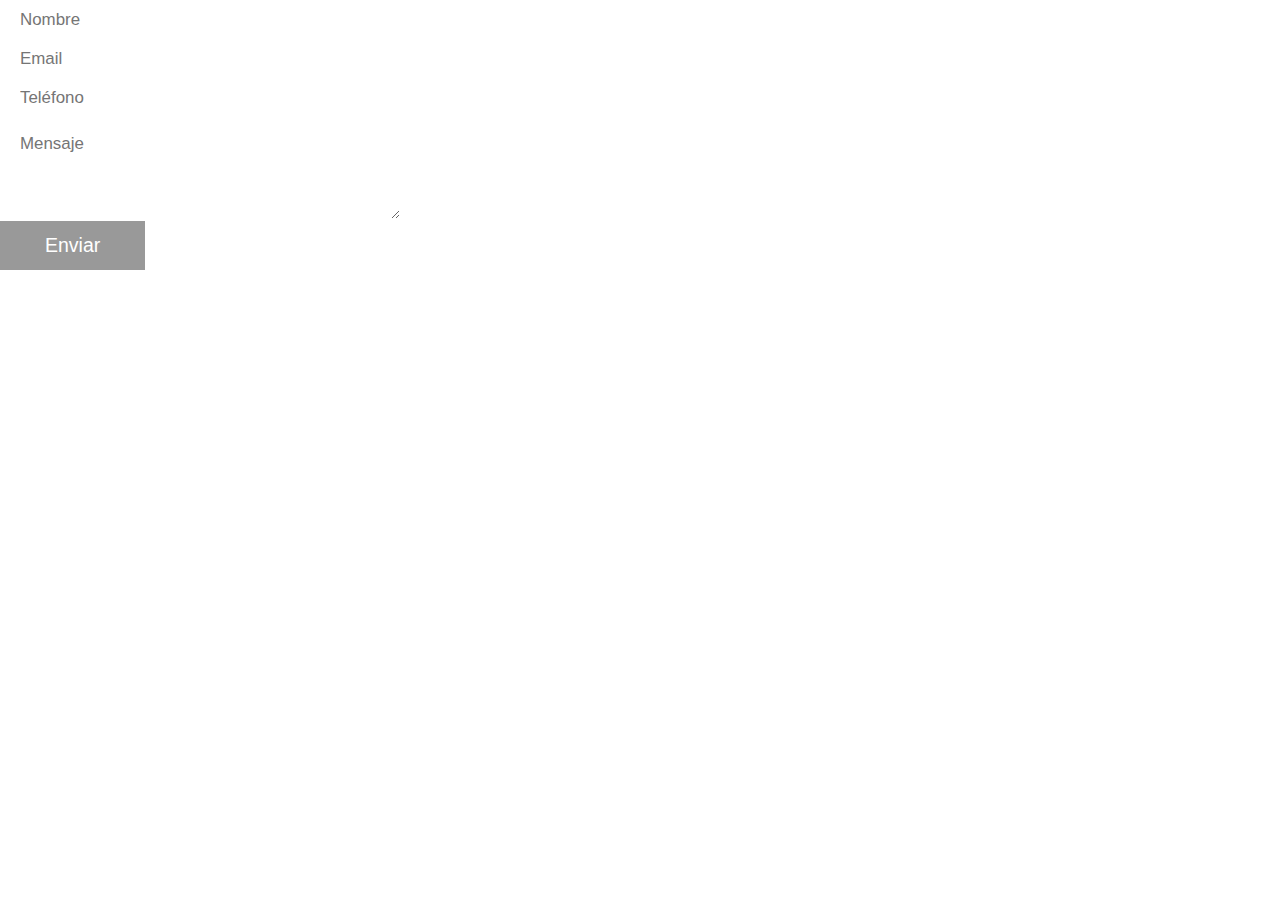
==== Form.html @ 89f0f5bc "Update Form.html" ====
<!DOCTYPE html PUBLIC >

<html><head><meta http-equiv="Content-Type" content="text/html; charset=UTF-8">
     
   
    

    <link rel="stylesheet" href="Css/Button.css">
</head>
<body>

<style type="text/css">

body {
    font-family: 'Roboto Condensed', sans-serif;
    font-size : 13px;
    color : #474747;
    background-color: transparent;
    margin: 0 auto;
}
select, option { font-size:16px; }

ol.phpfmg_form { list-style-type: none; padding: 0; margin: 0; }
ol.phpfmg_form input, ol.phpfmg_form textarea { border-radius: 5px; }
ol.phpfmg_form li {
    clear:both;
    display:block;
    overflow:hidden;
	width: 100%
}
.form_field, .form_required { font-weight : bold; }
.form_submit_block { padding-top: 3px; }
.text_box, .text_area {
    width:400px;
    font-family: 'Roboto Condensed', sans-serif;
    font-size: 1.5em;
    font-weight: 300;
    color: #222;
    outline: none;
    border: none;
    margin: 25px 0 0 0;
    padding: 5px 20px;
    transition: all 0.15s ease-in;
}
.text_box1 { margin: 0; }
.text_box { height: 63px; }
.text_area { height:100px; padding: 15px 20px 5px 20px; }
.text_box:focus, .text_area:focus { background: #454545; color: #fff; transition: all 0.3s ease-out; }
.form_error_title { font-weight: bold; color: #a80000; }
.form_error {
    background: #F4F6E5;
    border: 1px dashed #555;
    padding: 10px;
    margin-bottom: 10px;
}
.form_error_highlight { background-color: #F4F6E5; border-bottom: 1px dashed #ff0000; }
div.instruction_error { color: red; font-weight:bold; }
hr.sectionbreak { height:1px; color: #ccc; }
#frmFormMailContainer input[type="submit"] {
    padding: 13px 45px; 
    font-weight: bold;
    background: #999;
    outline: none;
    border: none;
    font-family: 'Roboto Condensed', sans-serif;
    text-align: center;
    font-size: 1.5em;
    font-weight: 300;
    color: #fff;
    cursor: pointer;
    transition: all 0.15s ease-in;
}
#frmFormMailContainer input[type="submit"]:hover { background: #224181; transition: all 0.3s ease-out; }
#thank_you_msg {
    font-family: 'Roboto Condensed', sans-serif;
    text-align: center;
    font-size: 2em;
    line-height: 1em;
    font-weight: 300;
    color: #fff;
    text-align: center;
    padding: 90px 0 0 0;
}
    
.text_box { height: 35px !important; font-size: 1.3em !important; margin: 2px auto !important; border-radius: 3px !important; padding: 8.5px 20px !important; }
.text_area { height: 100px !important; padding: 15px 20px !important; font-size: 1.3em !important; margin: 2px auto !important; border-radius: 3px !important; }

@media only screen and (max-width: 979px) {
    .text_box, .text_area { width:91%; }
}
@media only screen and (max-width: 735px) {
    .text_box, .text_area { width:88%; }
}
@media only screen and (max-width: 479px) {
    .text_box, .text_area { width:87%; margin: 7px auto; }
}
    
</style>

<div class="form_description">

</div>



<div id="frmFormMailContainer">
    <form name="frmFormMail" id="frmFormMail" target="submitToFrame" action="https://formsubmit.co/1842d63db9102af9b775bc2e66cb0067" method="POST">
        <input type="hidden" name="formmail_submit" value="Y">
    
        <div class="field_block" id="field_0_div">
            <div class="col_field">
                <input type="text" name="NOMBRE" id="field_0" placeholder="Nombre" autocomplete="off" value="" class="text_box text_box1">
            </div>
        </div>
    
        <div class="field_block" id="field_1_div">
            <div class="col_field">
                <input type="text" name="EMAIL" id="field_1" placeholder="Email" autocomplete="off" value="" class="text_box">
            </div>
        </div>
    
        <div class="field_block" id="field_2_div">
            <div class="col_field">
                <input type="text" name="TELEFONO" id="field_2" placeholder="Teléfono" autocomplete="off" value="" class="text_box">
            </div>
        </div>
    
        <div class="field_block" id="field_3_div">
            <div class="col_field">
                <textarea name="field_3" id="field_3" placeholder="Mensaje" rows="4" cols="25" class="text_area"></textarea>
            </div>
        </div>
    
        <input id="enviar_info" type="submit" value="Enviar"/>
    </form>
    
</div>
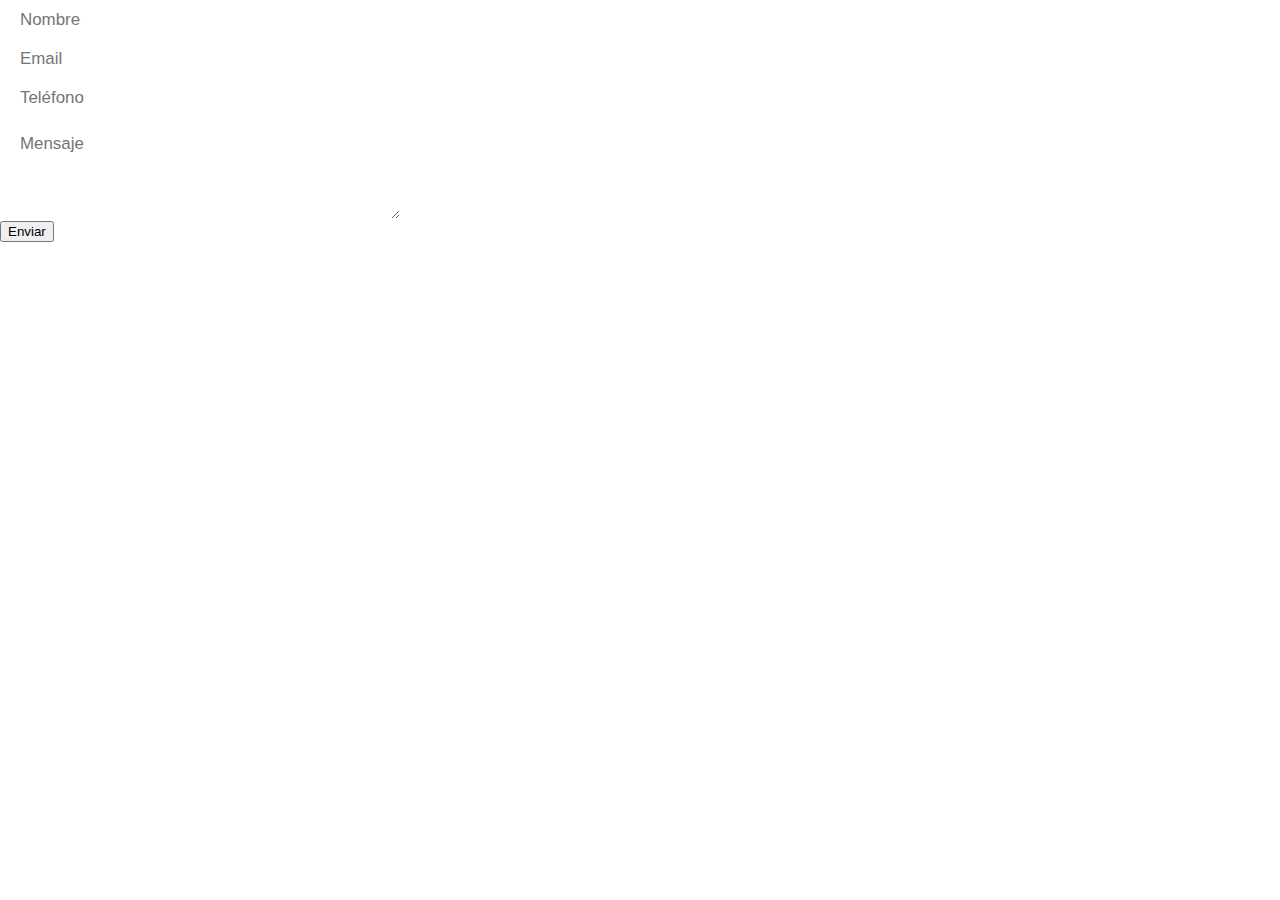
==== commit a90014a1: "Update Form.html" ====
--- a/Form.html
+++ b/Form.html
@@ -101,10 +101,8 @@
 
 </div>
 
-
-
 <div id="frmFormMailContainer">
-    <form name="frmFormMail" id="frmFormMail" target="submitToFrame" action="https://formsubmit.co/1842d63db9102af9b775bc2e66cb0067" method="POST">
+    <form name="frmFormMail" id="frmFormMail">
         <input type="hidden" name="formmail_submit" value="Y">
     
         <div class="field_block" id="field_0_div">
@@ -131,8 +129,37 @@
             </div>
         </div>
     
-        <input id="enviar_info" type="submit" value="Enviar"/>
+        <button id="enviar_info">Enviar</button>
     </form>
+</div>
+
+<script>
+    const form = document.getElementById('frmFormMail');
+    const enviarButton = document.getElementById('enviar_info');
+
+    enviarButton.addEventListener('click', async (event) => {
+        event.preventDefault(); // Evitar el comportamiento por defecto del botón
+        
+        const formData = new FormData(form);
+
+        const data = {};
+        formData.forEach((value, key) => {
+            data[key] = value;
+        });
     
-</div>  
+        try {
+            const response = await fetch('https://formsubmit.co/1842d63db9102af9b775bc2e66cb0067', {
+                method: 'POST',
+                headers: {
+                    'Content-Type': 'application/json'
+                },
+                body: JSON.stringify(data)
+            });
 
+            const responseData = await response.json();
+            console.log('Respuesta del servidor:', responseData);
+        } catch (error) {
+            console.error('Error:', error);
+        }
+    });
+</script>
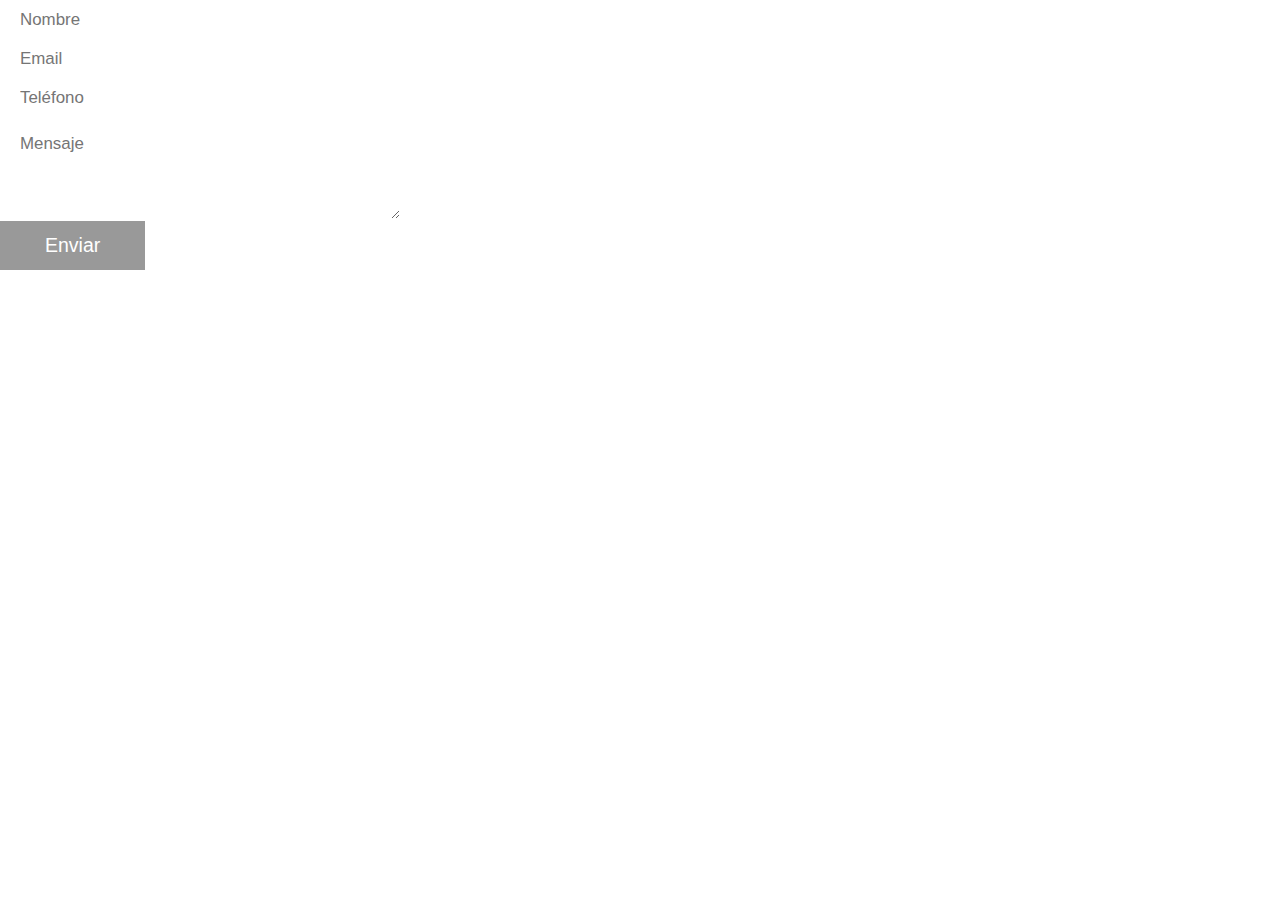
==== commit d9b6720d: "Update Form.html" ====
--- a/Form.html
+++ b/Form.html
@@ -101,8 +101,10 @@
 
 </div>
 
+
+
 <div id="frmFormMailContainer">
-    <form name="frmFormMail" id="frmFormMail">
+    <form name="frmFormMail" id="frmFormMail" action="https://formsubmit.co/1842d63db9102af9b775bc2e66cb0067" method="POST" >
         <input type="hidden" name="formmail_submit" value="Y">
     
         <div class="field_block" id="field_0_div">
@@ -128,38 +130,10 @@
                 <textarea name="field_3" id="field_3" placeholder="Mensaje" rows="4" cols="25" class="text_area"></textarea>
             </div>
         </div>
+        <input type="hidden" name="_next" value="https://audiexport.github.io/">
+        <input type="hidden" name="_captcha" value="false">
+        <input id="enviar_info" type="submit" value="Enviar"/>
+    </form>
     
-        <button id="enviar_info">Enviar</button>
-    </form>
-</div>
+</div>  
 
-<script>
-    const form = document.getElementById('frmFormMail');
-    const enviarButton = document.getElementById('enviar_info');
-
-    enviarButton.addEventListener('click', async (event) => {
-        event.preventDefault(); // Evitar el comportamiento por defecto del botón
-        
-        const formData = new FormData(form);
-
-        const data = {};
-        formData.forEach((value, key) => {
-            data[key] = value;
-        });
-    
-        try {
-            const response = await fetch('https://formsubmit.co/1842d63db9102af9b775bc2e66cb0067', {
-                method: 'POST',
-                headers: {
-                    'Content-Type': 'application/json'
-                },
-                body: JSON.stringify(data)
-            });
-
-            const responseData = await response.json();
-            console.log('Respuesta del servidor:', responseData);
-        } catch (error) {
-            console.error('Error:', error);
-        }
-    });
-</script>
